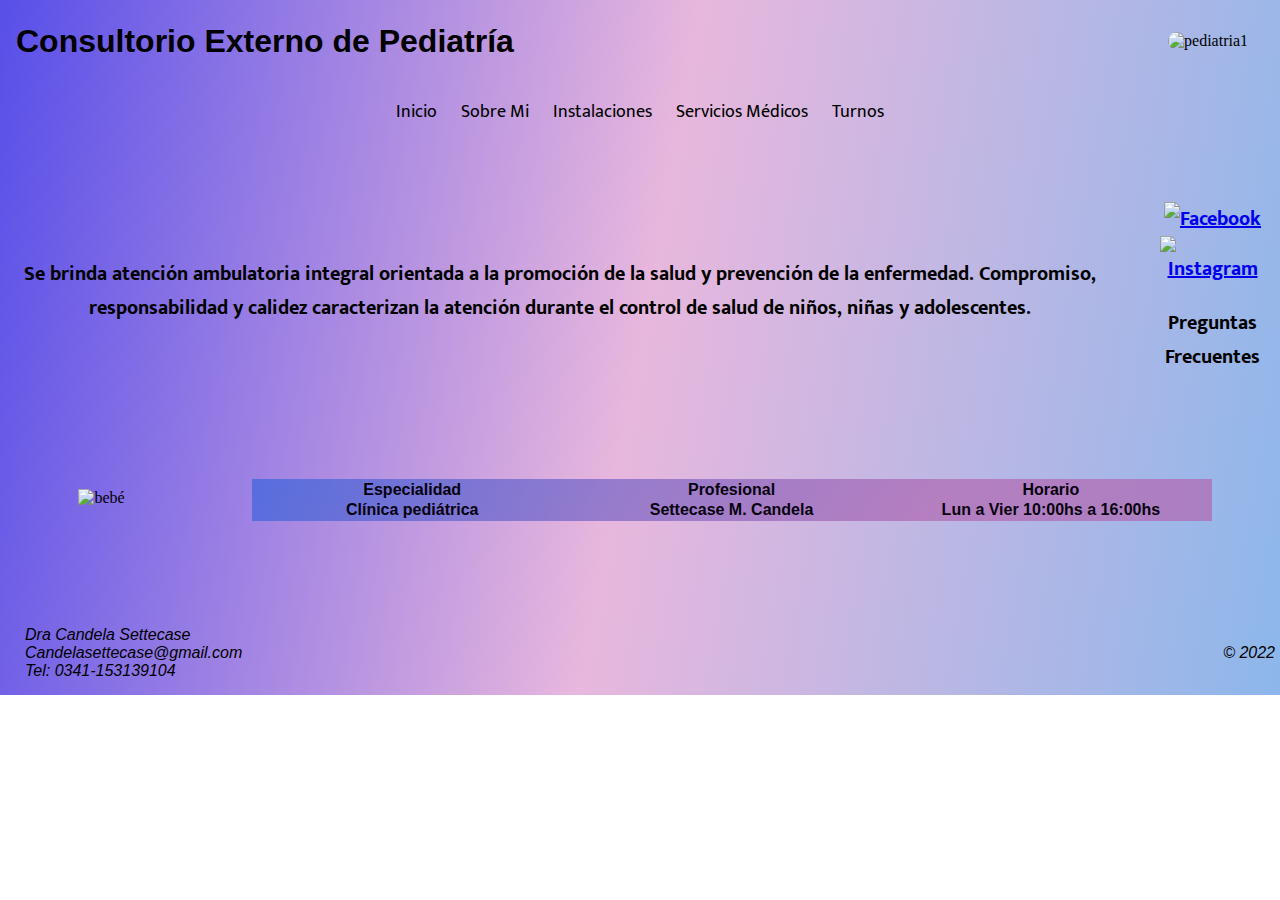
==== index.html @ 6e08d032 "sass index" ====
<!DOCTYPE html>
<html lang="en">

<head>
  <meta charset="UTF-8">
  <meta http-equiv="X-UA-Compatible" content="IE=edge">
  <meta name="viewport" content="width=device-width, initial-scale=1.0">
  <title>Index</title>
  <link rel="shortcut icon" href="media/coderhouse-logo.png">
  <link href="https://fonts.googleapis.com/css2?family=Mukta&display=swap" rel="stylesheet">
  <link rel="stylesheet" href="./css/style.css">
  <link rel="stylesheet" href="./css/mediaqueries.css">
  <link href="https://cdn.jsdelivr.net/npm/bootstrap@5.2.0/dist/css/bootstrap.min.css" rel="stylesheet" integrity="sha384-gH2yIJqKdNHPEq0n4Mqa/HGKIhSkIHeL5AyhkYV8i59U5AR6csBvApHHNl/vI1Bx" crossorigin="anonymous">
  <link rel="stylesheet" href="./sass/main.css">
</head>

<body id="body-1" class="container-fluid">
  <header class="header">
    <h1 class="header__titulo">
      Consultorio Externo de Pediatría
    </h1>
    <div class="div">
      <img src="./assets/img/pediatria1.png" alt="pediatria1" class="img">
    </div>
  </header>
  <nav id="navBar" class="navbar navbar-expand-lg bg-light">
    <div class="container-fluid">
      <a class="navbar-brand" href="#">Menu</a>
      <button class="navbar-toggler" type="button" data-bs-toggle="collapse" data-bs-target="#navbarNavAltMarkup" aria-controls="navbarNavAltMarkup" aria-expanded="false" aria-label="Toggle navigation">
        <span class="navbar-toggler-icon"></span>
      </button>
      <div class="collapse navbar-collapse" id="navbarNavAltMarkup">
        <div class="navbar-nav">
          <a class="nav-link active" aria-current="page" href="./index.html">Inicio</a>
          <a class="nav-link" href="./sobre-mi.html">Sobre Mi</a>
          <a class="nav-link" href="./instalaciones.html">Instalaciones</a>
          <a class="nav-link" href="./servicios-medicos.html">Servicios Médicos</a>
          <a class="nav-link" href="./turnos.html">Turnos</a>
          
        </div>
      </div>
    </div>
  </nav>
  <nav class="menu">
    
    <ul class="menu__lista"> 
      <li><a href="index.html">Inicio</a></li>
      <li><a href="sobre-mi.html">Sobre Mi</a></li>
      <li><a href="instalaciones.html">Instalaciones</a></li>
      <li><a href="servicios-medicos.html">Servicios Médicos</a></li>
      <li><a href="turnos.html">Turnos</a></li>
      
    </ul>
  </nav>
  <div class="div__parrafo">
    <div>
      <p>
        Se brinda atención ambulatoria integral
    
        orientada a la promoción de la salud y
      
        prevención de la enfermedad. 
      
        Compromiso, responsabilidad y calidez
      
        caracterizan la atención durante el control
      
        de salud de niños, niñas y adolescentes.
      
      </p>
    </div>
    <div class="div__redes">
      <ul class="redes__style">
        <a href="https://www.facebook.com/cande.settecase/"><img src="./assets/img/imgFace.webp" alt="Facebook"></a>
        <a href="https://www.instagram.com/candesettecase/"><img src="./assets/img/imgInsta.png" alt="Instagram"></a>
      </ul>
    
      <ul class="consultas">
        <li> <a href="Serviciosmedicos.html">Preguntas Frecuentes</a> </li> 
      </ul>
 
    </div> 
  </div>  
  
    
  <section class="section">

    <article class="table__img">
      <img src="./assets/img/consultorio.jpg" alt="bebé">
    </article>

    <table class="table">
      <thead>
        <tr>
          
          <th scope="col">Especialidad</th>
          <th scope="col">Profesional</th>
          <th scope="col">Horario</th>
        </tr>
      </thead>
      <tbody class="table-group-divider">
        <tr>
          <th scope="row">Clínica pediátrica</th>
          <td>Settecase M. Candela</td>
          <td>Lun a Vier 10:00hs a 16:00hs</td>
        </tr>
      </tbody>
    </table>
    
  </section>
  
  <footer id="footer">
    <div class="footer__datos">
      <ul>
        <li>Dra Candela Settecase</li>
        <li>Candelasettecase@gmail.com</li>
        <li>Tel: 0341-153139104</li>
      </ul>
      <span>&copy 2022</span>
    </div> 
  </footer>
  <script src="https://cdn.jsdelivr.net/npm/bootstrap@5.2.0/dist/js/bootstrap.bundle.min.js" integrity="sha384-A3rJD856KowSb7dwlZdYEkO39Gagi7vIsF0jrRAoQmDKKtQBHUuLZ9AsSv4jD4Xa" crossorigin="anonymous"></script>
</body>

</html>
---- css/style.css ----
*{
    margin: 0;
    padding: 0;
    box-sizing: border-box;
}

#navBar{
  display: none;
}

#divGrid{
  display: grid;
  gap: 10px;
  margin-top: 30px;
  margin-right: 5px;
  margin-bottom: 30px;
  justify-items:center;
  align-items: center;
  grid-template-areas: 
  "datos datos datos" 
  "img img img"
  "pilares pilares pilares"
  
}

.grid1{
  grid-area: datos;
  font-family:Verdana, Geneva, Tahoma, sans-serif;
  text-align: center;
  line-height: 35px;
  letter-spacing: 3px;
  
}
.grid1:hover{
  transform: scale(1.5,1.5);
}
.grid2{
  grid-area: img;
  align-self: center;
  
}

.grid3{
  grid-area: pilares;
  justify-self: center;
  text-align: center;
  line-height: 40px;
}
.grid3:hover{
  transform: scale(1.5,1.5);
  cursor: pointer;
}
.grid3 ul li h3{
  font-size:x-large
}
.grid3 ul li{
  list-style: none;
  font-family: 'Mukta', sans-serif;
  font-size:medium;
  font-weight: bold; 
}

#footer{
  display: flex;
  
  margin-top: 40px;
  margin-right: 20px;
  margin-left: 5px;
  width: 100%;
  
}
.footer__datos{
  display: flex;
  justify-content: space-between;
  align-items: center;
  align-content: center;
}
.footer__datos ul{
  list-style: none;
  padding: 10px;

}

.flexContainer{
  width: 100%;
  display: flex;
  flex-direction: column;
  margin-top: 30px;
  justify-content: center;
  align-content: center;
  list-style: none;
  font-family: 'Mukta', sans-serif;
}
.containerInstal{
  display: flex;
  flex-direction: row;
  margin-top: 30px;
  justify-content: space-between;
  align-content: center;
  list-style: none;
  font-family: 'Mukta', sans-serif;
}

.admision{
  padding-top:15px; ;
  padding-right: 15px ;
  padding-bottom: 5px ;
  padding-left:15px ;
}

.admision li h3{
  text-align: center; 
}

.consultorio{
  padding-top:5px; ;
  padding-right: 15px ;
  padding-bottom: 5px ;
  padding-left:15px ;
    
}
.consultorio li h3{
  text-align: center;
}
.sala{
  padding-top:5px; ;
  padding-right: 15px ;
  padding-bottom: 15px ;
  padding-left:15px ;
}

.sala li h3{
  text-align: center;
}

.columnas{
  display: flex;
  flex-direction: column;
  justify-content: space-between;
  align-items: center;
  margin-right: 10px;
  margin-left: 30px; 
}
.box-fila{
display: flex;
flex-direction: row;

}  
.parrafos{
  width: 500px;
  text-align:justify;
  align-self: center;
  margin-bottom: 80px;
  padding: 10px 10px;
  border-style:solid;
  border-color: rgba(245, 207, 135, 0.425);
  border-radius: 20px;
  color: rgb(0, 0, 0);
  font-size: large;
  font-weight: bold;
  background-color: rgba(245, 207, 135, 0.425);
}

.img3{
  display: grid;
  grid-template-columns: 200px 200px;
  grid-template-rows: 200px 200px;
  gap: 10px;
  margin-top: 30px;
  justify-content: center;
  align-items: center;
}

.divContacto{
  display: flex;
  flex-direction: column;
  background: radial-gradient(#c6ffdd 50%, #fbd786, #f7797d);
  width: 28rem;
  height: 380px;
  margin: 60px ;
  
}
.ccform {
  margin: 0 auto;
  width: 50rem;
  
 }
 .classForm{
  margin-bottom:10px;
  width:50%;
  
 }
 
 .formSpan{
  color:#e3ec66; 
  float:left;
  padding:8px;
  width:8%;
  background:#d6ec0ad2;
  text-align:center;  
 }
 
 .inputField {
  color:#000000; 
  background:#f7f7f7fa;
  border:none;
  padding:15.5px;
  width:91.9%;
  display:block;
  font-family: 'Lato',Arial,sans-serif;
  font-size:14px;
 }
 
 .inputField {
  font-family: 'Lato',Arial,sans-serif;
 }
 .ccbtn{
  display:block;
  border:none;
  background:#d6ec0ad2;
  color:#FFFFFF;
  padding:12px 25px;
  cursor:pointer;
  text-decoration:none;
  font-weight:bold;
  margin-left: 35px;
  
 }
 .ccbtn:hover{
  background:#f3f0eb;
  color: #7184e6;
 
 }
 .credit {
  color:#fff;
  width: 800px;
  clear:both;
 margin:0 auto;
  line-height:25px;
  padding: 25px 50px; 
 }
 .credit em{
  margin-right:5px;
 }
 .credit a {
  color: #0d2ed5;
  font-weight: bold;
 text-decoration: none;
 }

#articleForm{
  margin-top: 40px;
  margin-right: 10px;
  margin-left: 30px;
  display: grid;
  grid-template-rows: 2fr 1fr;
  grid-template-columns: 1fr 2fr 1fr;
  gap: 50px;
  justify-content: space-around;
  align-items: center;
}
form legend h3{
color:#000000
}

.divNombre{
  background-color: #e64040;
  display: flex;
  flex-direction: column;
}
.divCobertura{
  background-color:#F94892 ;
  display: flex;
  flex-direction: column;
}
.divEdad{
  background-color:#FF7F3F ;
  display: flex;
  flex-direction: column;
}
.divDia{
  background-color:#FBDF07 ;
  display: flex;
  flex-direction: column;
}
.divHora{
  background-color:#89CFFD ; 
  display: flex;
  flex-direction: column;
}
---- css/mediaqueries.css ----
@media (max-width: 768px) {
  #body-1{
    background: linear-gradient(150deg, rgba(88,79,233,1) 0%, rgba(192,89,236,0.5242471988795518) 40%, rgba(71,141,224,1) 100%);
    background-repeat: no-repeat;
    background-size: cover;
    width: 100%;
    height: 100%;
    
  }
  .header{
    display: flex;
    flex-direction: column;
    font-size: 30%;
    text-align: center;
  }
  .div__parrafo{
    display: flex;
    flex-direction: column;
    justify-content: center;
    align-items: center;
    font-size: 100%;
    margin-top: 60px;
  }
  .div__redes{
    display: flex;
    flex-direction: column;
    justify-content: center;
    align-items:flex-start;
    align-content: center;
  }
  .redes__style{
    display: flex;
    justify-content: space-around;
   
  }
  .consultas{
    display: flex;
    flex-direction: column;
    align-items: center;
    margin-left: -45px;
    
  }
  .menu{
    display: none;
  }
 #navBar{
    display: flex;
    border-radius: 10px;
 }
 .section{
    display: flex;
    flex-direction: column;
  
 }
 .section .table{
    width: 30%;
    align-items: center;
    margin-top: 30px;
    color: rgb(255, 255, 255);
    font-weight:bold;
    font-family: 'Franklin Gothic Medium', 'Arial Narrow', Arial, sans-serif; ;
    align-self: center;
   background: linear-gradient(120deg, #4568dccb 0%, #b16ab3bb 70%);
  }
  .div__redes{
    width: 200px; 
    justify-content: center;
    text-align: center;
    
         
  }
  .redes__style{
    display: flex;
    flex-direction: row;
    justify-content:space-around;
    align-items: center;
    
  }
  .consultas{
    margin-right: 5px;
    margin-bottom: 5px;
    list-style: none; 
    text-align: center
  
  }
  .redes__style a img{
    margin-top: 30px;
    width: 20px;
  
  }

  .box-fila{
    display: flex;
    flex-direction: column;
    
    }  
    .divContacto{
      display: flex;
      flex-direction: column;
      background: radial-gradient(#c6ffdd 50%, #fbd786, #f7797d);
      width: 90%;
      height: 380px;
      margin: 60px ;
      
    }
    .ccform {
      width: 500px;
      
     }
    
   .card{
    width: 30% ;
    margin: 20px;
   }

   .grid1{
    font-family:Verdana, Geneva, Tahoma, sans-serif;
    text-align: center;
    font-size:larger;
    letter-spacing: 1px;
    
  }
  .grid1:hover{
    transform: scale(1.5,1.5);
  }
   .grid3{
    display: flex;
    justify-content: center;
    align-items: center;
    text-align: left;
    margin-top: 20px;
    margin-right: 30px;
    line-height: 35px;
  }
   .grid3:hover{
    transform: scale(1.2,1.2);
    cursor: pointer;
  }
  .box-fila{
    display: flex;
    flex-direction: column;
    justify-content: center;
    align-items: center;
  }

  .columnas{
    display: flex;
    flex-direction: column;
    justify-content:center;
    align-items: center;
    width: auto;
    margin: 10px;
  }
  #footer{
    margin-top: 10px;
    display: flex;
    flex-direction: row;
  }

  .footer__datos{
    display: flex;
    width: 100%;
    flex-direction:row;
    list-style: none;
    justify-content: space-between;
    font-style: italic;
    font-family: 'Lucida Sans', 'Lucida Sans Regular', 'Lucida Grande', 'Lucida Sans Unicode', Geneva, Verdana, sans-serif;
  }






}
---- sass/main.css ----
#body-1 {
  display: flex;
  flex-direction: column;
  justify-content: space-between;
  width: 100%;
  background: linear-gradient(100deg, rgb(88, 79, 233), rgba(211, 118, 191, 0.527), rgba(79, 144, 224, 0.651)), url("../assets/img/bebe.jpg");
  background-repeat: no-repeat;
  background-size: cover;
  height: auto;
}
#body-1 .header {
  margin: 1rem;
  display: flex;
  flex-direction: row;
  justify-content: space-between;
  align-items: center;
}
#body-1 .header .header__titulo {
  font-family: "Franklin Gothic Medium", "Arial Narrow", Arial, sans-serif;
  font-size: 2rem;
}
#body-1 .header .div .img {
  width: 10rem;
  border-radius: 10px;
  margin: 1rem;
}
#body-1 .menu {
  width: 40rem;
  height: 50px;
  margin-top: 5px;
  margin-right: 5px;
  margin-bottom: 5px;
  margin-left: 5px;
  padding: 5px 5px;
  display: flex;
  flex-direction: row;
  justify-content: center;
  align-items: center;
  align-self: center;
}
#body-1 .menu .menu__lista li {
  list-style: none;
  display: inline;
  padding: 10px;
}
#body-1 .menu .menu__lista li:hover {
  background: linear-gradient(to right, #ff512f, #f09819);
}
#body-1 .menu .menu__lista li a {
  color: black;
  font-family: "Mukta", sans-serif;
  font-size: large;
  text-decoration: none;
}
#body-1 .menu .menu__lista li a:hover {
  color: whitesmoke;
  -webkit-text-decoration: solid;
          text-decoration: solid;
}
#body-1 .div__parrafo {
  font-family: "Mukta", sans-serif;
  font-weight: bolder;
  margin-top: 50px;
  margin-right: 5px;
  margin-bottom: 5px;
  margin-left: 20px;
  display: flex;
  flex-direction: row;
  height: 2fr;
  justify-content: space-around;
  align-items: center;
  font-size: 20px;
}
#body-1 .div__parrafo div p {
  text-align: center;
  width: auto;
}
#body-1 .div__parrafo .div__redes {
  width: 250px;
  display: flex;
  flex-direction: column;
  justify-content: space-around;
  padding-left: 10px;
  padding-left: 50px;
}
#body-1 .div__parrafo .div__redes .redes__style {
  list-style: none;
  text-align: center;
  padding: 10px;
}
#body-1 .div__parrafo .div__redes .redes__style a img {
  width: 40%;
}
#body-1 .div__parrafo .div__redes .consultas {
  margin-right: 5px;
  margin-bottom: 5px;
  margin-left: 5px;
  padding: 10px;
  list-style: none;
  text-align: center;
}
#body-1 .div__parrafo .div__redes .consultas li a {
  color: black;
  text-decoration: none;
}
#body-1 .section {
  display: flex;
  flex-direction: row;
  justify-content: space-around;
  align-items: center;
  margin-top: 80px;
  margin-right: 5px;
  margin-bottom: 40px;
  margin-left: 5px;
}
#body-1 .section .table__img img {
  width: 250px;
  border-radius: 10%;
  padding-left: 10px;
  align-self: center;
}
#body-1 .section .table {
  width: 60rem;
  align-items: center;
  margin-top: 5px;
  color: rgb(7, 1, 14);
  font-weight: bold;
  font-family: "Franklin Gothic Medium", "Arial Narrow", Arial, sans-serif;
  align-self: center;
  background: linear-gradient(120deg, rgba(69, 104, 220, 0.7960784314) 0%, rgba(177, 106, 179, 0.7333333333) 70%);
}
#body-1 .section .table th {
  border-width: 3px;
  border-radius: 5px;
  width: 200px;
  text-align: center;
}
#body-1 .section .table td {
  border-width: 3px;
  border-radius: 5px;
  text-align: center;
}
#body-1 #footer {
  margin-top: 50px;
}
#body-1 #footer .footer__datos {
  margin-top: 5px;
  margin-right: 10px;
  margin-bottom: 5px;
  margin-left: 10px;
  width: 100%;
  display: flex;
  flex-direction: row;
  list-style: none;
  justify-content: space-between;
  font-style: italic;
  font-family: "Lucida Sans", "Lucida Sans Regular", "Lucida Grande", "Lucida Sans Unicode", Geneva, Verdana, sans-serif;
}/*# sourceMappingURL=main.css.map */
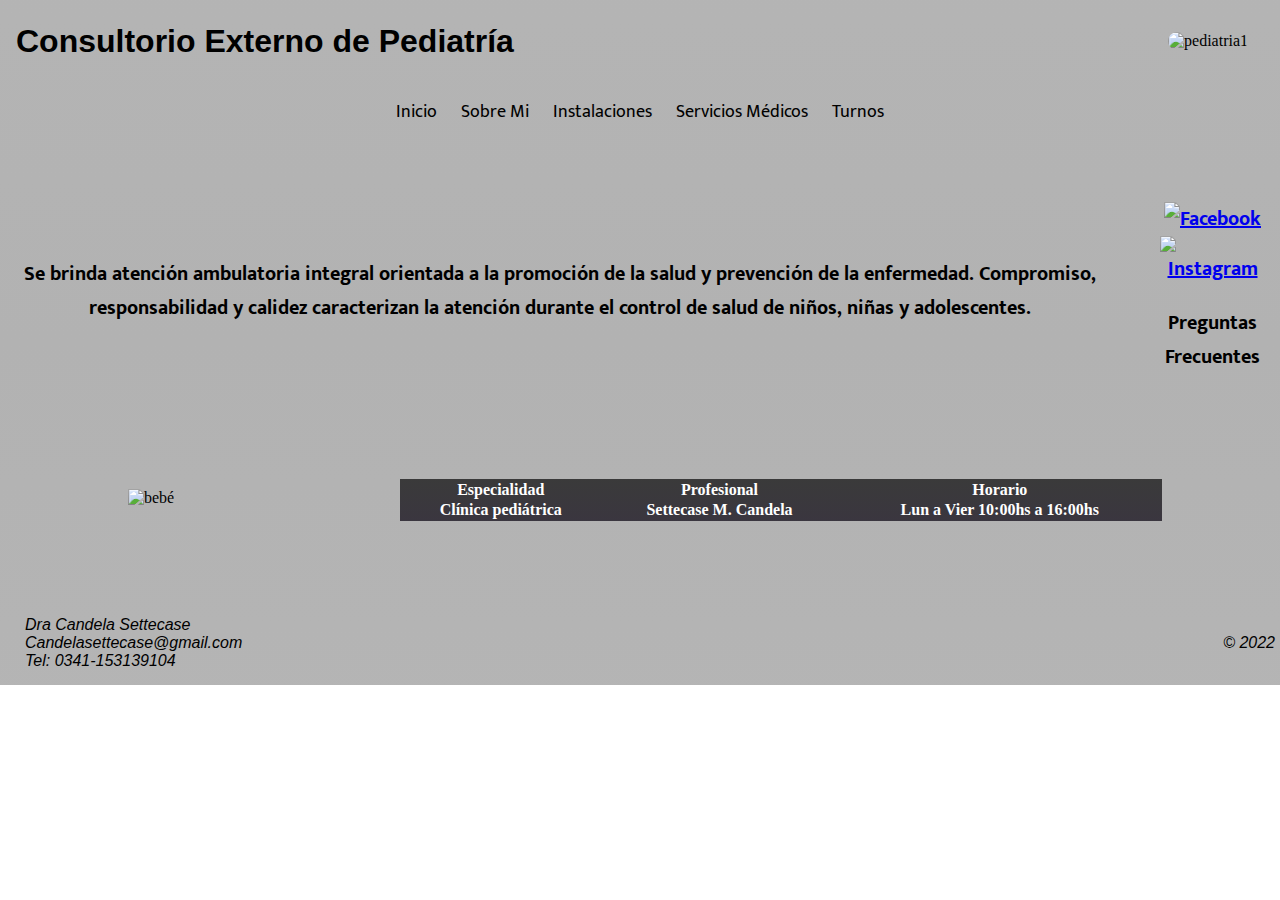
==== commit 0efdf3f1: "sass-revision de estilos" ====
--- a/index.html
+++ b/index.html
@@ -5,7 +5,9 @@
   <meta charset="UTF-8">
   <meta http-equiv="X-UA-Compatible" content="IE=edge">
   <meta name="viewport" content="width=device-width, initial-scale=1.0">
-  <title>Index</title>
+  <title>Consultorio Externo de Pediatria | Inicio</title>
+  <meta name="description" content="Consultorio externo de pediatria. Medicina ambulatoria orientada a niños, niñas y adolescentes. Diagnóstico y tratamiento. Turnos online">
+  <meta name="keywords" content="pediatria pediatra consultorio medicina medico turnos diagnostico tratamiento">
   <link rel="shortcut icon" href="media/coderhouse-logo.png">
   <link href="https://fonts.googleapis.com/css2?family=Mukta&display=swap" rel="stylesheet">
   <link rel="stylesheet" href="./css/style.css">
@@ -32,11 +34,10 @@
       <div class="collapse navbar-collapse" id="navbarNavAltMarkup">
         <div class="navbar-nav">
           <a class="nav-link active" aria-current="page" href="./index.html">Inicio</a>
-          <a class="nav-link" href="./sobre-mi.html">Sobre Mi</a>
-          <a class="nav-link" href="./instalaciones.html">Instalaciones</a>
-          <a class="nav-link" href="./servicios-medicos.html">Servicios Médicos</a>
-          <a class="nav-link" href="./turnos.html">Turnos</a>
-          
+          <a class="nav-link" href="./pages/sobre-mi.html">Sobre Mi</a>
+          <a class="nav-link" href="./pages/instalaciones.html">Instalaciones</a>
+          <a class="nav-link" href="./pages/servicios-medicos.html">Servicios Médicos</a>
+          <a class="nav-link" href="./pages/turnos.html">Turnos</a>
         </div>
       </div>
     </div>
@@ -45,10 +46,10 @@
     
     <ul class="menu__lista"> 
       <li><a href="index.html">Inicio</a></li>
-      <li><a href="sobre-mi.html">Sobre Mi</a></li>
-      <li><a href="instalaciones.html">Instalaciones</a></li>
-      <li><a href="servicios-medicos.html">Servicios Médicos</a></li>
-      <li><a href="turnos.html">Turnos</a></li>
+      <li><a href="./pages/sobre-mi.html">Sobre Mi</a></li>
+      <li><a href="./pages/instalaciones.html">Instalaciones</a></li>
+      <li><a href="./pages/servicios-medicos.html">Servicios Médicos</a></li>
+      <li><a href="./pages/turnos.html">Turnos</a></li>
       
     </ul>
   </nav>
@@ -92,7 +93,6 @@
     <table class="table">
       <thead>
         <tr>
-          
           <th scope="col">Especialidad</th>
           <th scope="col">Profesional</th>
           <th scope="col">Horario</th>
--- a/css/style.css
+++ b/css/style.css
@@ -1,237 +1,9 @@
-*{
-    margin: 0;
-    padding: 0;
-    box-sizing: border-box;
-}
 
-#navBar{
-  display: none;
-}
 
-#divGrid{
-  display: grid;
-  gap: 10px;
-  margin-top: 30px;
-  margin-right: 5px;
-  margin-bottom: 30px;
-  justify-items:center;
-  align-items: center;
-  grid-template-areas: 
-  "datos datos datos" 
-  "img img img"
-  "pilares pilares pilares"
-  
-}
 
-.grid1{
-  grid-area: datos;
-  font-family:Verdana, Geneva, Tahoma, sans-serif;
-  text-align: center;
-  line-height: 35px;
-  letter-spacing: 3px;
-  
-}
-.grid1:hover{
-  transform: scale(1.5,1.5);
-}
-.grid2{
-  grid-area: img;
-  align-self: center;
-  
-}
 
-.grid3{
-  grid-area: pilares;
-  justify-self: center;
-  text-align: center;
-  line-height: 40px;
-}
-.grid3:hover{
-  transform: scale(1.5,1.5);
-  cursor: pointer;
-}
-.grid3 ul li h3{
-  font-size:x-large
-}
-.grid3 ul li{
-  list-style: none;
-  font-family: 'Mukta', sans-serif;
-  font-size:medium;
-  font-weight: bold; 
-}
 
-#footer{
-  display: flex;
-  
-  margin-top: 40px;
-  margin-right: 20px;
-  margin-left: 5px;
-  width: 100%;
-  
-}
-.footer__datos{
-  display: flex;
-  justify-content: space-between;
-  align-items: center;
-  align-content: center;
-}
-.footer__datos ul{
-  list-style: none;
-  padding: 10px;
-
-}
-
-.flexContainer{
-  width: 100%;
-  display: flex;
-  flex-direction: column;
-  margin-top: 30px;
-  justify-content: center;
-  align-content: center;
-  list-style: none;
-  font-family: 'Mukta', sans-serif;
-}
-.containerInstal{
-  display: flex;
-  flex-direction: row;
-  margin-top: 30px;
-  justify-content: space-between;
-  align-content: center;
-  list-style: none;
-  font-family: 'Mukta', sans-serif;
-}
-
-.admision{
-  padding-top:15px; ;
-  padding-right: 15px ;
-  padding-bottom: 5px ;
-  padding-left:15px ;
-}
-
-.admision li h3{
-  text-align: center; 
-}
-
-.consultorio{
-  padding-top:5px; ;
-  padding-right: 15px ;
-  padding-bottom: 5px ;
-  padding-left:15px ;
-    
-}
-.consultorio li h3{
-  text-align: center;
-}
-.sala{
-  padding-top:5px; ;
-  padding-right: 15px ;
-  padding-bottom: 15px ;
-  padding-left:15px ;
-}
-
-.sala li h3{
-  text-align: center;
-}
-
-.columnas{
-  display: flex;
-  flex-direction: column;
-  justify-content: space-between;
-  align-items: center;
-  margin-right: 10px;
-  margin-left: 30px; 
-}
-.box-fila{
-display: flex;
-flex-direction: row;
-
-}  
-.parrafos{
-  width: 500px;
-  text-align:justify;
-  align-self: center;
-  margin-bottom: 80px;
-  padding: 10px 10px;
-  border-style:solid;
-  border-color: rgba(245, 207, 135, 0.425);
-  border-radius: 20px;
-  color: rgb(0, 0, 0);
-  font-size: large;
-  font-weight: bold;
-  background-color: rgba(245, 207, 135, 0.425);
-}
-
-.img3{
-  display: grid;
-  grid-template-columns: 200px 200px;
-  grid-template-rows: 200px 200px;
-  gap: 10px;
-  margin-top: 30px;
-  justify-content: center;
-  align-items: center;
-}
-
-.divContacto{
-  display: flex;
-  flex-direction: column;
-  background: radial-gradient(#c6ffdd 50%, #fbd786, #f7797d);
-  width: 28rem;
-  height: 380px;
-  margin: 60px ;
-  
-}
-.ccform {
-  margin: 0 auto;
-  width: 50rem;
-  
- }
- .classForm{
-  margin-bottom:10px;
-  width:50%;
-  
- }
- 
- .formSpan{
-  color:#e3ec66; 
-  float:left;
-  padding:8px;
-  width:8%;
-  background:#d6ec0ad2;
-  text-align:center;  
- }
- 
- .inputField {
-  color:#000000; 
-  background:#f7f7f7fa;
-  border:none;
-  padding:15.5px;
-  width:91.9%;
-  display:block;
-  font-family: 'Lato',Arial,sans-serif;
-  font-size:14px;
- }
- 
- .inputField {
-  font-family: 'Lato',Arial,sans-serif;
- }
- .ccbtn{
-  display:block;
-  border:none;
-  background:#d6ec0ad2;
-  color:#FFFFFF;
-  padding:12px 25px;
-  cursor:pointer;
-  text-decoration:none;
-  font-weight:bold;
-  margin-left: 35px;
-  
- }
- .ccbtn:hover{
-  background:#f3f0eb;
-  color: #7184e6;
- 
- }
- .credit {
+ /* .credit {
   color:#fff;
   width: 800px;
   clear:both;
@@ -246,46 +18,11 @@
   color: #0d2ed5;
   font-weight: bold;
  text-decoration: none;
- }
+ } */
 
-#articleForm{
-  margin-top: 40px;
-  margin-right: 10px;
-  margin-left: 30px;
-  display: grid;
-  grid-template-rows: 2fr 1fr;
-  grid-template-columns: 1fr 2fr 1fr;
-  gap: 50px;
-  justify-content: space-around;
-  align-items: center;
-}
-form legend h3{
-color:#000000
-}
 
-.divNombre{
-  background-color: #e64040;
-  display: flex;
-  flex-direction: column;
-}
-.divCobertura{
-  background-color:#F94892 ;
-  display: flex;
-  flex-direction: column;
-}
-.divEdad{
-  background-color:#FF7F3F ;
-  display: flex;
-  flex-direction: column;
-}
-.divDia{
-  background-color:#FBDF07 ;
-  display: flex;
-  flex-direction: column;
-}
-.divHora{
-  background-color:#89CFFD ; 
-  display: flex;
-  flex-direction: column;
-}
 
+
+
+
+
--- a/sass/main.css
+++ b/sass/main.css
@@ -1,30 +1,38 @@
+* {
+  margin: 0;
+  padding: 0;
+  box-sizing: border-box;
+}
+
 #body-1 {
   display: flex;
   flex-direction: column;
   justify-content: space-between;
-  width: 100%;
-  background: linear-gradient(100deg, rgb(88, 79, 233), rgba(211, 118, 191, 0.527), rgba(79, 144, 224, 0.651)), url("../assets/img/bebe.jpg");
+  background: linear-gradient(rgba(7, 7, 7, 0.3), rgba(0, 0, 0, 0.3), rgba(8, 8, 8, 0.3)), url("../assets/img/bebe.jpg");
   background-repeat: no-repeat;
   background-size: cover;
-  height: auto;
-}
-#body-1 .header {
+  width: 100%;
+  height: 100%;
+}
+
+.header {
   margin: 1rem;
   display: flex;
   flex-direction: row;
   justify-content: space-between;
   align-items: center;
 }
-#body-1 .header .header__titulo {
+.header .header__titulo {
   font-family: "Franklin Gothic Medium", "Arial Narrow", Arial, sans-serif;
   font-size: 2rem;
 }
-#body-1 .header .div .img {
+.header .div .img {
   width: 10rem;
   border-radius: 10px;
   margin: 1rem;
 }
-#body-1 .menu {
+
+.menu {
   width: 40rem;
   height: 50px;
   margin-top: 5px;
@@ -38,26 +46,31 @@
   align-items: center;
   align-self: center;
 }
-#body-1 .menu .menu__lista li {
+.menu .menu__lista li {
   list-style: none;
   display: inline;
   padding: 10px;
 }
-#body-1 .menu .menu__lista li:hover {
+.menu .menu__lista li:hover {
   background: linear-gradient(to right, #ff512f, #f09819);
 }
-#body-1 .menu .menu__lista li a {
+.menu .menu__lista li a {
   color: black;
   font-family: "Mukta", sans-serif;
   font-size: large;
   text-decoration: none;
 }
-#body-1 .menu .menu__lista li a:hover {
+.menu .menu__lista li a:hover {
   color: whitesmoke;
   -webkit-text-decoration: solid;
           text-decoration: solid;
 }
-#body-1 .div__parrafo {
+
+#navBar {
+  display: none;
+}
+
+.div__parrafo {
   font-family: "Mukta", sans-serif;
   font-weight: bolder;
   margin-top: 50px;
@@ -71,11 +84,11 @@
   align-items: center;
   font-size: 20px;
 }
-#body-1 .div__parrafo div p {
+.div__parrafo div p {
   text-align: center;
   width: auto;
 }
-#body-1 .div__parrafo .div__redes {
+.div__parrafo .div__redes {
   width: 250px;
   display: flex;
   flex-direction: column;
@@ -83,15 +96,15 @@
   padding-left: 10px;
   padding-left: 50px;
 }
-#body-1 .div__parrafo .div__redes .redes__style {
+.div__parrafo .div__redes .redes__style {
   list-style: none;
   text-align: center;
   padding: 10px;
 }
-#body-1 .div__parrafo .div__redes .redes__style a img {
+.div__parrafo .div__redes .redes__style a img {
   width: 40%;
 }
-#body-1 .div__parrafo .div__redes .consultas {
+.div__parrafo .div__redes .consultas {
   margin-right: 5px;
   margin-bottom: 5px;
   margin-left: 5px;
@@ -99,11 +112,12 @@
   list-style: none;
   text-align: center;
 }
-#body-1 .div__parrafo .div__redes .consultas li a {
+.div__parrafo .div__redes .consultas li a {
   color: black;
   text-decoration: none;
 }
-#body-1 .section {
+
+.section {
   display: flex;
   flex-direction: row;
   justify-content: space-around;
@@ -113,37 +127,41 @@
   margin-bottom: 40px;
   margin-left: 5px;
 }
-#body-1 .section .table__img img {
+.section .table__img img {
   width: 250px;
   border-radius: 10%;
   padding-left: 10px;
   align-self: center;
 }
-#body-1 .section .table {
-  width: 60rem;
+.section .table {
+  width: 60%;
   align-items: center;
   margin-top: 5px;
-  color: rgb(7, 1, 14);
+  color: rgb(255, 255, 255);
+  align-self: center;
   font-weight: bold;
-  font-family: "Franklin Gothic Medium", "Arial Narrow", Arial, sans-serif;
-  align-self: center;
-  background: linear-gradient(120deg, rgba(69, 104, 220, 0.7960784314) 0%, rgba(177, 106, 179, 0.7333333333) 70%);
-}
-#body-1 .section .table th {
+  background: linear-gradient(rgba(7, 7, 7, 0.7), rgba(7, 1, 14, 0.7));
+}
+.section .table th {
   border-width: 3px;
   border-radius: 5px;
-  width: 200px;
-  text-align: center;
-}
-#body-1 .section .table td {
+  text-align: center;
+}
+.section .table td {
   border-width: 3px;
   border-radius: 5px;
   text-align: center;
 }
-#body-1 #footer {
+
+#footer {
   margin-top: 50px;
-}
-#body-1 #footer .footer__datos {
+  display: flex;
+  margin-top: 40px;
+  margin-right: 20px;
+  margin-left: 5px;
+  width: 100%;
+}
+#footer .footer__datos {
   margin-top: 5px;
   margin-right: 10px;
   margin-bottom: 5px;
@@ -153,6 +171,229 @@
   flex-direction: row;
   list-style: none;
   justify-content: space-between;
+  align-items: center;
+  align-content: center;
   font-style: italic;
   font-family: "Lucida Sans", "Lucida Sans Regular", "Lucida Grande", "Lucida Sans Unicode", Geneva, Verdana, sans-serif;
+}
+#footer .footer__datos ul {
+  list-style: none;
+  padding: 10px;
+}
+
+#divGrid {
+  display: flex;
+  flex-direction: column;
+  justify-content: center;
+  align-items: center;
+  align-content: center;
+}
+#divGrid .grid1 {
+  font-family: Verdana, Geneva, Tahoma, sans-serif;
+  text-align: center;
+  line-height: 10px;
+  letter-spacing: 1px;
+}
+#divGrid .grid1:hover {
+  transform: scale(1.3, 1.3);
+  transition: 0.5s;
+  cursor: pointer;
+}
+#divGrid .grid2 .row {
+  align-items: center;
+}
+#divGrid .grid3 {
+  justify-self: center;
+  text-align: center;
+  line-height: 40px;
+}
+#divGrid .grid3:hover {
+  transform: scale(1.3, 1.3);
+  transition: 0.5s;
+  cursor: pointer;
+}
+#divGrid .grid3 ul li {
+  list-style: none;
+  font-family: "Mukta", sans-serif;
+  font-size: medium;
+  font-weight: bold;
+  text-align: center;
+  display: flex;
+  flex-direction: column;
+  align-items: flex-start;
+}
+#divGrid .grid3 ul li h3 {
+  font-size: x-large;
+}
+
+.containerInstal {
+  display: flex;
+  flex-direction: row;
+  margin-top: 30px;
+  justify-content: space-between;
+  align-content: center;
+  list-style: none;
+  font-family: "Mukta", sans-serif;
+}
+.containerInstal .admision {
+  padding-top: 15px;
+  padding-right: 15px;
+  padding-bottom: 5px;
+  padding-left: 15px;
+}
+.containerInstal .admision li h3 {
+  text-align: center;
+}
+.containerInstal .consultorio {
+  padding-top: 5px;
+  padding-right: 15px;
+  padding-bottom: 5px;
+  padding-left: 15px;
+}
+.containerInstal .consultorio li h3 {
+  text-align: center;
+}
+.containerInstal .sala {
+  padding-top: 5px;
+  padding-right: 15px;
+  padding-bottom: 15px;
+  padding-left: 15px;
+}
+.containerInstal .sala li h3 {
+  text-align: center;
+}
+
+.flexContainer {
+  width: 100%;
+  display: flex;
+  flex-direction: column;
+  margin-top: 30px;
+  justify-content: center;
+  align-content: center;
+  list-style: none;
+  font-family: "Mukta", sans-serif;
+}
+.flexContainer .box-fila {
+  display: flex;
+  flex-direction: row;
+}
+.flexContainer .box-fila .columnas {
+  display: flex;
+  flex-direction: column;
+  justify-content: space-between;
+  align-items: center;
+  margin-right: 10px;
+  margin-left: 30px;
+}
+.flexContainer .box-fila .columnas .parrafos {
+  width: 500px;
+  text-align: justify;
+  align-self: center;
+  margin-bottom: 80px;
+  padding: 10px 10px;
+  border-style: solid;
+  border-color: rgba(245, 207, 135, 0.425);
+  border-radius: 20px;
+  color: rgb(0, 0, 0);
+  font-size: large;
+  font-weight: bold;
+  background-color: rgba(245, 207, 135, 0.425);
+}
+.flexContainer .box-fila .columnas .img3 {
+  display: grid;
+  grid-template-columns: 200px 200px;
+  grid-template-rows: 200px 200px;
+  gap: 10px;
+  margin-top: 30px;
+  justify-content: center;
+  align-items: center;
+}
+.flexContainer .divContacto {
+  display: flex;
+  flex-direction: column;
+  background: radial-gradient(#c6ffdd 50%, #fbd786, #f7797d);
+  width: 28rem;
+  height: 380px;
+  margin: 60px;
+}
+.flexContainer .divContacto .ccform {
+  margin: 0 auto;
+  width: 50rem;
+}
+.flexContainer .divContacto .ccform .classForm {
+  margin-bottom: 10px;
+  width: 50%;
+}
+.flexContainer .divContacto .ccform .classForm .formSpan {
+  color: #e3ec66;
+  float: left;
+  padding: 8px;
+  width: 8%;
+  background: rgba(214, 236, 10, 0.8235294118);
+  text-align: center;
+}
+.flexContainer .divContacto .ccform .classForm .inputField {
+  color: #000000;
+  background: rgba(247, 247, 247, 0.9803921569);
+  border: none;
+  padding: 15.5px;
+  width: 91.9%;
+  display: block;
+  font-family: "Lato", Arial, sans-serif;
+  font-size: 14px;
+}
+.flexContainer .divContacto .ccform .classForm .ccbtn {
+  display: block;
+  border: none;
+  background: rgba(214, 236, 10, 0.8235294118);
+  color: #FFFFFF;
+  padding: 12px 25px;
+  cursor: pointer;
+  text-decoration: none;
+  font-weight: bold;
+  margin-left: 35px;
+}
+.flexContainer .divContacto .ccform .classForm .ccbtn:hover {
+  background: #f3f0eb;
+  color: #7184e6;
+}
+
+#articleForm {
+  margin-top: 40px;
+  margin-right: 10px;
+  margin-left: 30px;
+  display: grid;
+  grid-template-rows: 2fr 1fr;
+  grid-template-columns: 1fr 2fr 1fr;
+  gap: 50px;
+  justify-content: space-around;
+  align-items: center;
+}
+#articleForm form legend h3 {
+  color: #000000;
+}
+#articleForm form .divNombre {
+  background-color: #e64040;
+  display: flex;
+  flex-direction: column;
+}
+#articleForm form .divCobertura {
+  background-color: #F94892;
+  display: flex;
+  flex-direction: column;
+}
+#articleForm form .divEdad {
+  background-color: #FF7F3F;
+  display: flex;
+  flex-direction: column;
+}
+#articleForm form .divDia {
+  background-color: #FBDF07;
+  display: flex;
+  flex-direction: column;
+}
+#articleForm form .divHora {
+  background-color: #89CFFD;
+  display: flex;
+  flex-direction: column;
 }/*# sourceMappingURL=main.css.map */